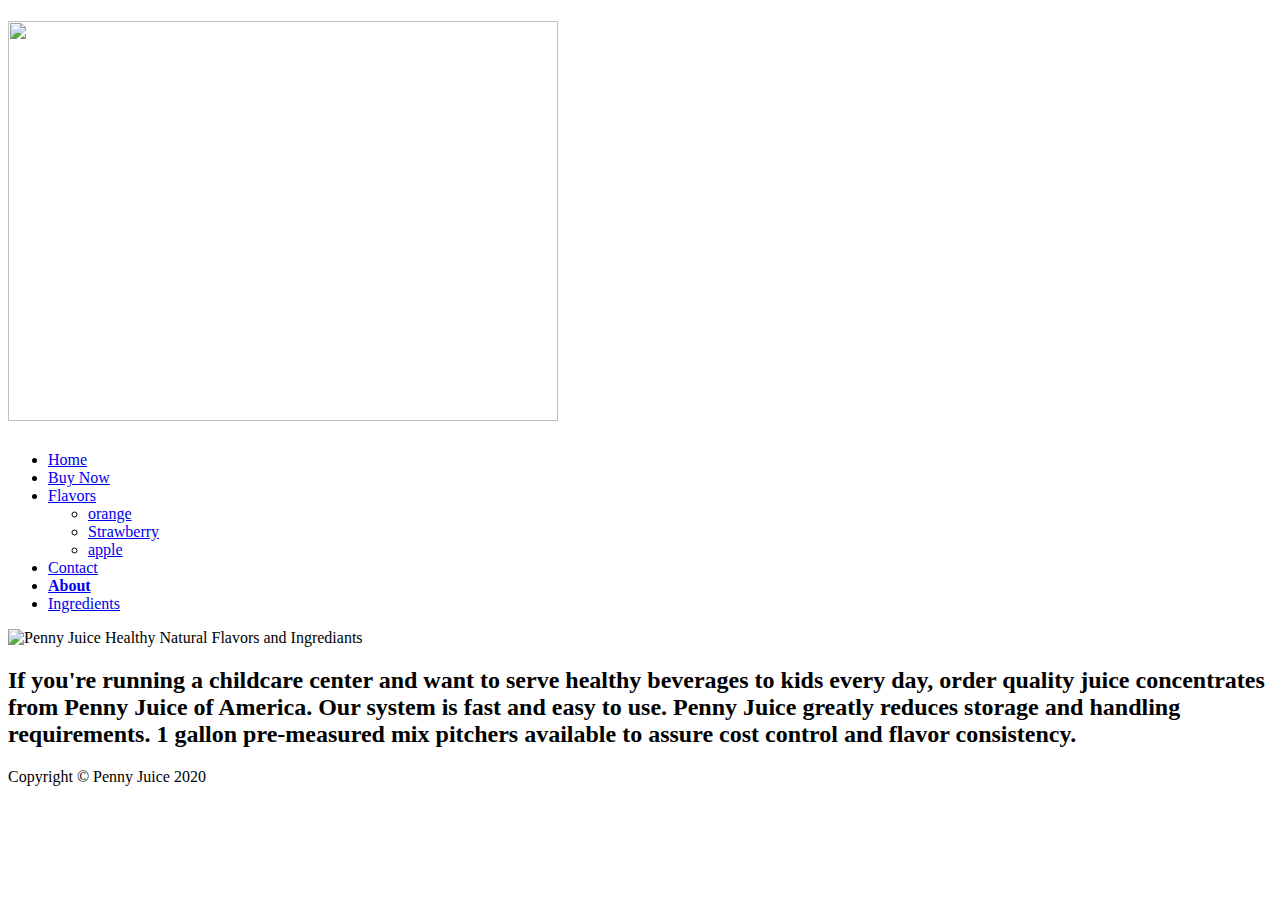
==== about.html @ 9199bb74 "Add files via upload" ====
<!DOCTYPE html>
<html>
<head>
<title>PennyJuice | Fresh | Healthy | Davenport, IA </title>
    <meta name="author" content="Daniel Landa">
    <meta name="keywords" content="100%  Fruit Juice Concentrate/ concentrated juice, 100 percent, blend, Apple, grape, white grape, orange  concentrated, flavors, Childcare, Preschool, Daycare, BASP, Extended Day, Before and After School, Head Start , JUICE, KID, CHILD, Natural, Brand, CACFP, USDA, No sugar added, no added sugar, Real fruit , organic, Best, leader, top, quality, exclusive, better , delicious, FREE DELIVERY">
    <meta name="description" content="563-386-1999 - FREE shipping. Juice concentrates for kids. Different juice flavors in a case. Fruit juice concentrates for childcare centers.">
<link rel="stylesheet" type="text/css" href="../HTML/Style.css"> 
</head>
    
<body>
    <div id="container">
        <div class="header">
            <h1>
                <a href="index.html">
                <img src="../IMAGES/PennyJuiceLogo.png"
                     height="400" width="550">
                </a>
                    
            </h1>
            
            <div class="content">
            
                <div class="topnav">
                    <ul>
                    
                        <li><a href="index.html"x>Home</a></li>
                        <li><a href="Buynow.html">Buy Now</a></li>
                        <li><a href="Flavors.html">Flavors</a>
                            <ul>
                                <li><a href="Orange.html">orange</a></li>
                                <li><a href="Strawberry.html">Strawberry</a></li>
                                <li><a href="Apple.html">apple</a></li>
                            </ul>
                            </li>
                        <li><a href="Contact.html">Contact</a></li>
                        <li><a href="About.html"><b>About</b></a></li>
                        <li><a href="Ingredients.html">Ingredients</a></li>
                    </ul>
                 </div>
            </div>
        </div>
        </div>
                    <div class="flex-container9">
                        <div><img src="../IMAGES/About-Page-Image.jpg" alt="Penny Juice Healthy Natural Flavors and Ingrediants" width="400"
                                  height="300"> </div>
                        <div><h2>If you're running a childcare center and want to serve healthy beverages to kids every day, order quality juice concentrates from Penny Juice of America. 
                        Our system is fast and easy to use. Penny Juice greatly reduces storage and handling requirements. 1 gallon pre-measured mix pitchers available to assure cost control and flavor consistency. </h2></div>
                    </div>
    
    

   
                <div class="footer">
                    Copyright &copy; Penny Juice 2020
                </div>
    
                                                          
    
    
  
   
</body>
</html>
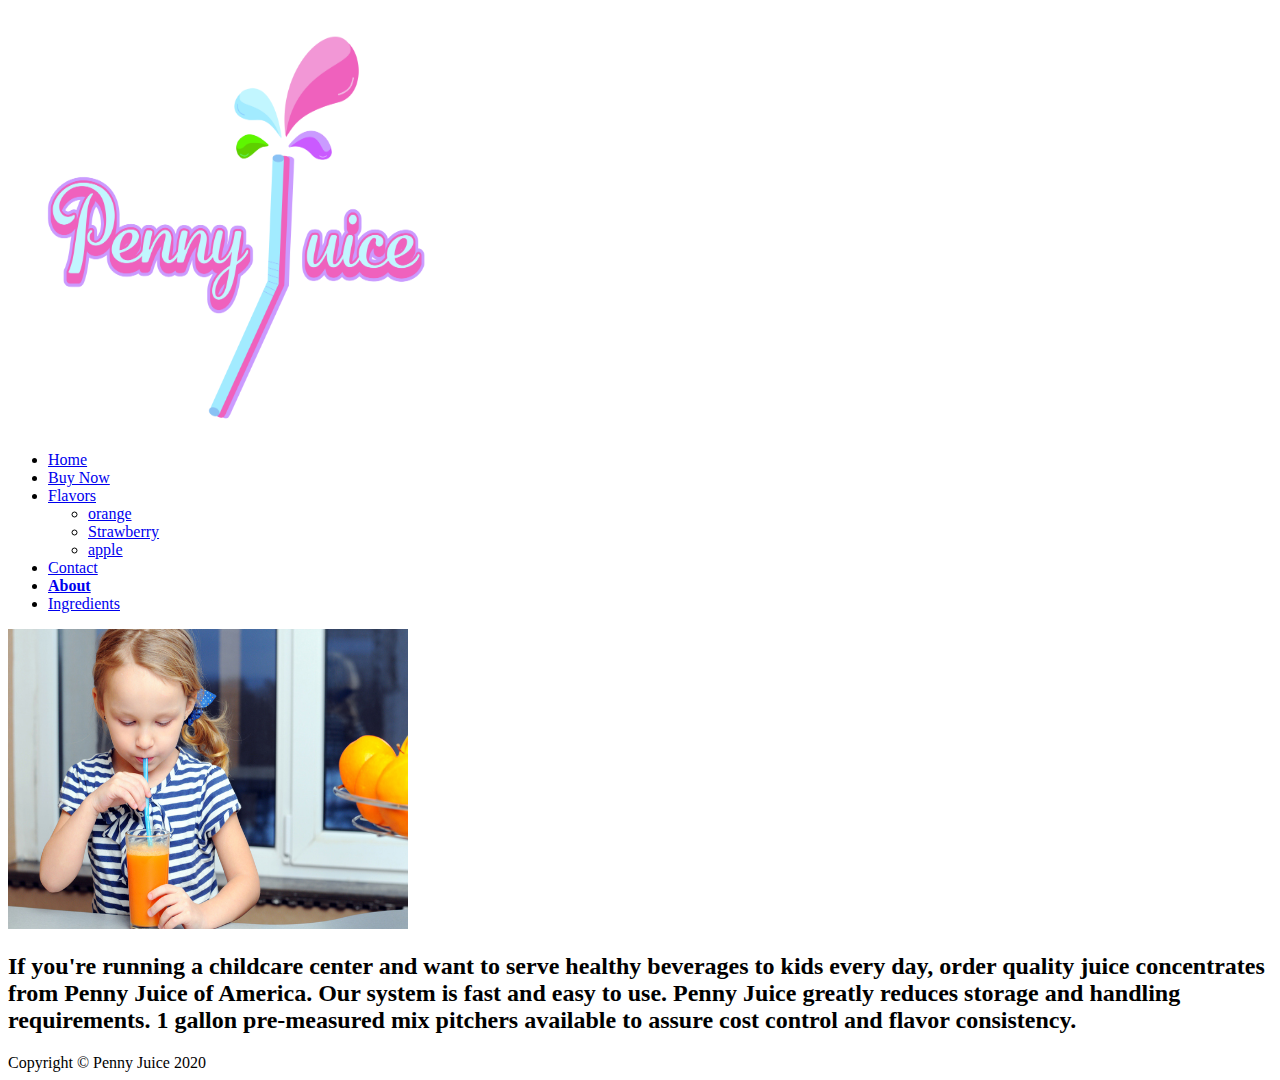
==== commit ab8eb552: "Update about.html" ====
--- a/about.html
+++ b/about.html
@@ -13,7 +13,7 @@
         <div class="header">
             <h1>
                 <a href="index.html">
-                <img src="../IMAGES/PennyJuiceLogo.png"
+                <img src="PennyJuiceLogo.png"
                      height="400" width="550">
                 </a>
                     
@@ -42,7 +42,7 @@
         </div>
         </div>
                     <div class="flex-container9">
-                        <div><img src="../IMAGES/About-Page-Image.jpg" alt="Penny Juice Healthy Natural Flavors and Ingrediants" width="400"
+                        <div><img src="About-Page-Image.jpg" alt="Penny Juice Healthy Natural Flavors and Ingrediants" width="400"
                                   height="300"> </div>
                         <div><h2>If you're running a childcare center and want to serve healthy beverages to kids every day, order quality juice concentrates from Penny Juice of America. 
                         Our system is fast and easy to use. Penny Juice greatly reduces storage and handling requirements. 1 gallon pre-measured mix pitchers available to assure cost control and flavor consistency. </h2></div>
@@ -61,4 +61,4 @@
   
    
 </body>
-</html>+</html>
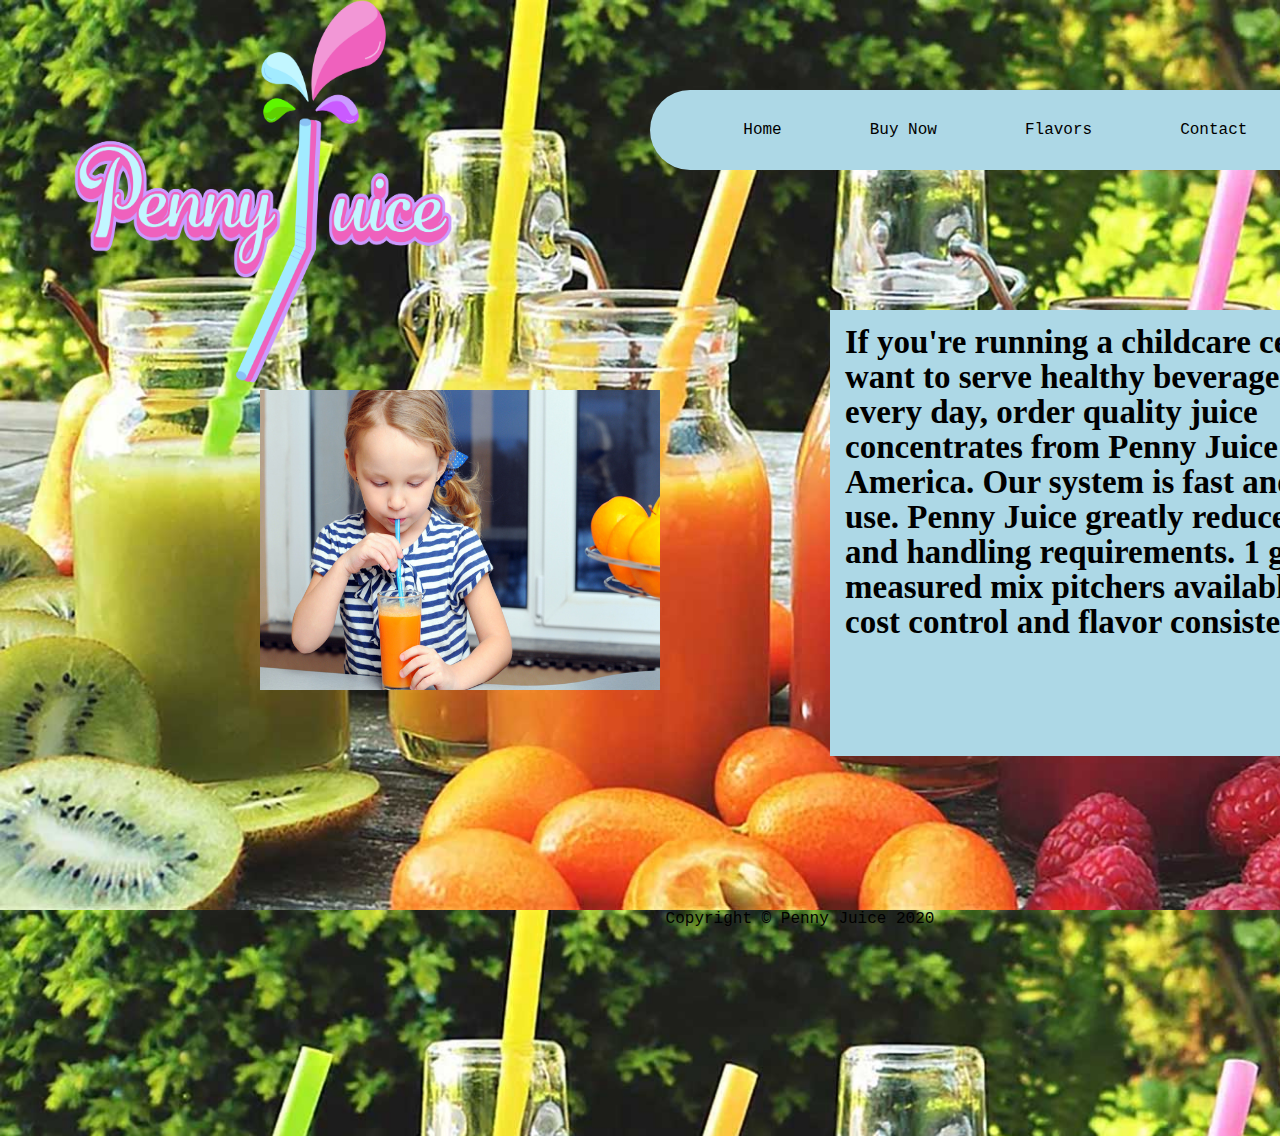
==== commit a7efa467: "Update about.html" ====
--- a/about.html
+++ b/about.html
@@ -5,7 +5,7 @@
     <meta name="author" content="Daniel Landa">
     <meta name="keywords" content="100%  Fruit Juice Concentrate/ concentrated juice, 100 percent, blend, Apple, grape, white grape, orange  concentrated, flavors, Childcare, Preschool, Daycare, BASP, Extended Day, Before and After School, Head Start , JUICE, KID, CHILD, Natural, Brand, CACFP, USDA, No sugar added, no added sugar, Real fruit , organic, Best, leader, top, quality, exclusive, better , delicious, FREE DELIVERY">
     <meta name="description" content="563-386-1999 - FREE shipping. Juice concentrates for kids. Different juice flavors in a case. Fruit juice concentrates for childcare centers.">
-<link rel="stylesheet" type="text/css" href="../HTML/Style.css"> 
+<link rel="stylesheet" type="text/css" href="Style.css"> 
 </head>
     
 <body>
--- a/Style.css
+++ b/Style.css
@@ -0,0 +1,479 @@
+@charset "utf-8";
+/* CSS Document */
+body {
+    background-image: url("juicesnew.jpg");
+    background-size: cover;
+    background-color: white;
+    font-family: monospace;
+    font-size: 16px;
+    width: 1600px;
+    height: 920px;
+    margin: 0px;
+    margin-top: 0px;
+}
+
+
+#container {
+    width: 500px;
+    height: 900px;
+    margin left: 20px;
+    margin-right: 20px; 
+    margin-top: -10px;
+}
+
+
+
+h1 {
+ color: white;
+font-size: 30px;
+margin-top: 20px;
+width: 60px;
+height: 10px;
+position: relative;
+top: -20px;
+left: 20px;
+    
+}
+
+
+h2 {
+    color: black;
+    font-size: 33px;
+    height: 446px;
+    font: cursive;
+    width: 620px;
+    display: block;
+    padding: 10px;
+    background-color: lightblue;
+    line-height: 35px;
+    position: relative;
+    left: 570px;
+    bottom: 380px;
+    font-family: copperplate;
+    
+
+
+}
+
+h3 {
+  font-size: 12px;
+    color: black;
+    margin: 5px;
+    font-size: 20px;
+    line-height: 40px;
+    position: relative;
+    right: -20px;
+    font: monospace;
+}
+
+h4 {
+    text-align: center;
+    line-height: 60px;
+    padding-right: 20px;
+    padding-left: 20px;
+    padding-bottom: 20px;
+    padding-top: 20px;
+    color: whitesmoke;
+    font-size: 45px;
+    font: cursive;
+    position: relative;
+    top: -150px;
+    left: 850px;
+    height: 90px;
+    width: 600px;
+    background-color: lightgray;
+    border-radius: 40px;
+    font-family: cursive;
+    
+}
+
+
+h1, h2, h3, h4, h9 {
+    margin: 0;
+    padding: 15px;
+}
+
+.header {
+    color: white;
+    text-align: left;
+}
+
+.content {
+    padding: 0;
+       
+}
+.topnav {
+    overflow: hidden;
+    background-color:lightblue;
+    position: absolute;
+    width: 1000px;
+    height: 80px;
+    border-radius: 70px;
+    left: 650px;
+    top: 90px
+}
+
+.topnav a {
+    float: left;
+    margin-right: 58px;
+    display: block;
+    color: black;
+    text-align: center;
+    padding: 15px 15px;
+    text-decoration: none;
+    right: 200px;
+}
+.topnav li{
+    list-style:none;
+}
+
+.topnav ul{
+    float: right;
+}
+
+.topnav ul li {
+    float: left;
+    list-style: none;
+    position: relative;
+}
+
+.topnav ul li ul {
+    display: none;
+    position: absolute;
+    background-color: grey;
+    padding: 10px;
+    border-radius: 0px 0px 4px 4px;   
+}
+
+
+.flex-container0{
+    
+    position: relative;
+    width: 200px;
+    height: 200px;
+    
+}
+.flex-container1 {
+    display:inline-flex; 
+    top: -70px;
+    margin-bottom: 0px;
+    position: relative;
+    left: -490px;
+}
+
+.flex-container1 > div {
+  color: white;
+    width: 160px;
+    margin: 10px;
+    margin-left: 25px;
+    margin-top: 80px;
+    margin-right: 90px;
+    text-align: center;
+    line-height: 20px; 
+    position: relative;
+    top: -480px;
+    left: 510px;    
+}
+
+.flex-container9 {
+  color: white;
+    width: 50px;
+    height: 20px;
+    margin-left: 0px;
+    margin-top:0px;
+    margin-right: 0px;
+    margin-bottom: 0px;
+    line-height: 25px;
+    font-size: 100px; 
+    position: relative;
+    top: -500px;
+    left: 260px;
+}
+
+.flex-container2 {
+    display: flex;
+    background-color: none;
+    justify-content: center;
+    clear: both;   
+}
+
+
+.footer {
+    text-align: center;
+    font: monospace;
+}
+
+
+.flex-container3 > div > li {
+    color: black;
+}
+
+.flex-container3 > div > div > li {
+    color: black;
+    text-align: center;
+    
+}
+
+
+.flex-container3 {
+    background-color: lightcyan;
+    width: 520px;
+    height: 4w0px;
+    line-height: 45px;
+    font-size: 20px;
+    padding-left: 20px;
+    padding-bottom: 20px;
+    padding-right: 20px;
+    padding-top: 20px;
+    margin-top: -400px;
+    position: relative;
+    bottom: -20px;
+    right: -200px;
+    top: -70px;
+     
+}
+
+
+
+.flex-container3 > div > h1 {
+    background-color: lightblue;
+    color: black;
+    width: 200px;
+    height: 40px;
+    margin: 1px;
+    text-align: center;
+    line-height: 10px;
+    font-size: 25px;
+    padding left: 10px;
+    padding bottom: 20px;
+    border-radius: 40px;
+    font-family: cursive;
+    
+     
+}
+
+.flex-container3 > div > h2 {
+    background-color: lightblue;
+    width: 390px;
+    height: 8px;
+    margin: 10px;
+    text-align: center;
+    line-height: 10px;
+    font-size: 20px;
+    padding left: 20px;
+    padding bottom: 30px;    
+}
+
+
+     
+input[type=text], select {
+    width: 210px;
+    height: 25px;
+    padding: 20px, 20px;
+    text-align: center;
+    color: lightgray;
+    display: inline-block;
+    border: 1px none;
+    border-radius: 40px;
+    box-sizing: border-box;
+    margin: 10px;
+    margin-left: 30px;
+}
+
+input[type=text]:hover {
+    background-color: lightcyan;
+}
+
+input[type=submit], select {
+    width: 720px;
+    height: 60px;
+    background-color: gre;
+    padding: 100px,100px;
+    place-content: center;
+    border: none;
+    border-radius: 30px;
+    cursor: pointer; 
+    position: relative;
+    left: 400px;
+    top: 30px;
+    
+    
+}
+   
+
+input[type=submit]:hover {
+    background-color: lightblue; 
+
+ }
+        
+
+
+#wowslider-container1 {
+    position: relative;
+    bottom: 200px;
+    top: -600px;
+    left: 3.5in;
+}
+    
+.ws_images {
+    width: 1000px;
+    height: 20px;
+}
+
+#wowslider-container1.ws_gestures {
+    position: relative;
+    left: 400px;
+    right: 20px;
+}
+
+
+
+.form {
+    height: 200px;
+    width: 200px;
+    margin-top: -500px;
+    margin-bottom: -70px;
+    align-items: center;
+     
+}
+   
+
+.flex-container4 {
+    width: 10px;
+    height: 10px;
+    position: relative;
+    top: -517px;
+    bottom: -200px;
+    left: 1030px;
+    right: 200px;
+
+   
+}
+
+*,
+*::before,
+*::after {
+  box-sizing: border-box;
+}
+
+:root {
+  --color-primary: #f6aca2;
+  --color-secondary: #f49b90;
+  --color-tertiary: #f28b7d;
+  --color-quaternary: #f07a6a;
+  --color-quinary: #ee6352;
+  /*
+  --color-primary: #5192ED;
+  --color-secondary: #69A1F0;
+  --color-tertiary: #7EAEF2;
+  --color-quaternary: #90BAF5;
+  --color-quinary: #A2C4F5;
+  */
+}
+
+body2 {
+  min-height: 100vh;
+  font-family: canada-type-gibson, sans-serif;
+  font-weight: 300;
+  font-size: 1.25rem;
+  display: flex;
+  flex-direction: column;
+  justify-content: center;
+  overflow: hidden;
+  background-color: #eff8e2;
+
+}
+
+.content2 {
+  display: flex;
+  align-content: center;
+  justify-content: center;
+position: relative;
+    top: -510px;
+    left: 50px;
+}
+
+
+
+.text_shadows {
+  text-shadow: 3px 3px 0 var(--color-secondary), 6px 6px 0 var(--color-tertiary),
+    9px 9px var(--color-quaternary), 12px 12px 0 var(--color-quinary);
+  font-family: bungee, sans-serif;
+  font-weight: 1000;
+  text-transform: uppercase;
+  font-size: calc(2rem + 5vw);
+  text-align: center;
+  margin: 0;
+  color: var(--color-primary);
+  //color: transparent;
+  //background-color: white;
+  //background-clip: text;
+  animation: shadows 1.2s ease-in infinite, move 1.2s ease-in infinite;
+  letter-spacing: 0.4rem;
+}
+
+@keyframes shadows {
+  0% {
+    text-shadow: none;
+  }
+  10% {
+    text-shadow: 3px 3px 0 var(--color-secondary);
+  }
+  20% {
+    text-shadow: 3px 3px 0 var(--color-secondary),
+      6px 6px 0 var(--color-tertiary);
+  }
+  30% {
+    text-shadow: 3px 3px 0 var(--color-secondary),
+      6px 6px 0 var(--color-tertiary), 9px 9px var(--color-quaternary);
+  }
+  40% {
+    text-shadow: 3px 3px 0 var(--color-secondary),
+      6px 6px 0 var(--color-tertiary), 9px 9px var(--color-quaternary),
+      12px 12px 0 var(--color-quinary);
+  }
+  50% {
+    text-shadow: 3px 3px 0 var(--color-secondary),
+      6px 6px 0 var(--color-tertiary), 9px 9px var(--color-quaternary),
+      12px 12px 0 var(--color-quinary);
+  }
+  60% {
+    text-shadow: 3px 3px 0 var(--color-secondary),
+      6px 6px 0 var(--color-tertiary), 9px 9px var(--color-quaternary),
+      12px 12px 0 var(--color-quinary);
+  }
+  70% {
+    text-shadow: 3px 3px 0 var(--color-secondary),
+      6px 6px 0 var(--color-tertiary), 9px 9px var(--color-quaternary);
+  }
+  80% {
+    text-shadow: 3px 3px 0 var(--color-secondary),
+      6px 6px 0 var(--color-tertiary);
+  }
+  90% {
+    text-shadow: 3px 3px 0 var(--color-secondary);
+  }
+  100% {
+    text-shadow: none;
+  }
+}
+
+@keyframes move {
+  0% {
+    transform: translate(0px, 0px);
+  }
+  40% {
+    transform: translate(-12px, -12px);
+  }
+  50% {
+    transform: translate(-12px, -12px);
+  }
+  60% {
+    transform: translate(-12px, -12px);
+  }
+  100% {
+    transform: translate(0px, 0px);
+  }
+}
+
+
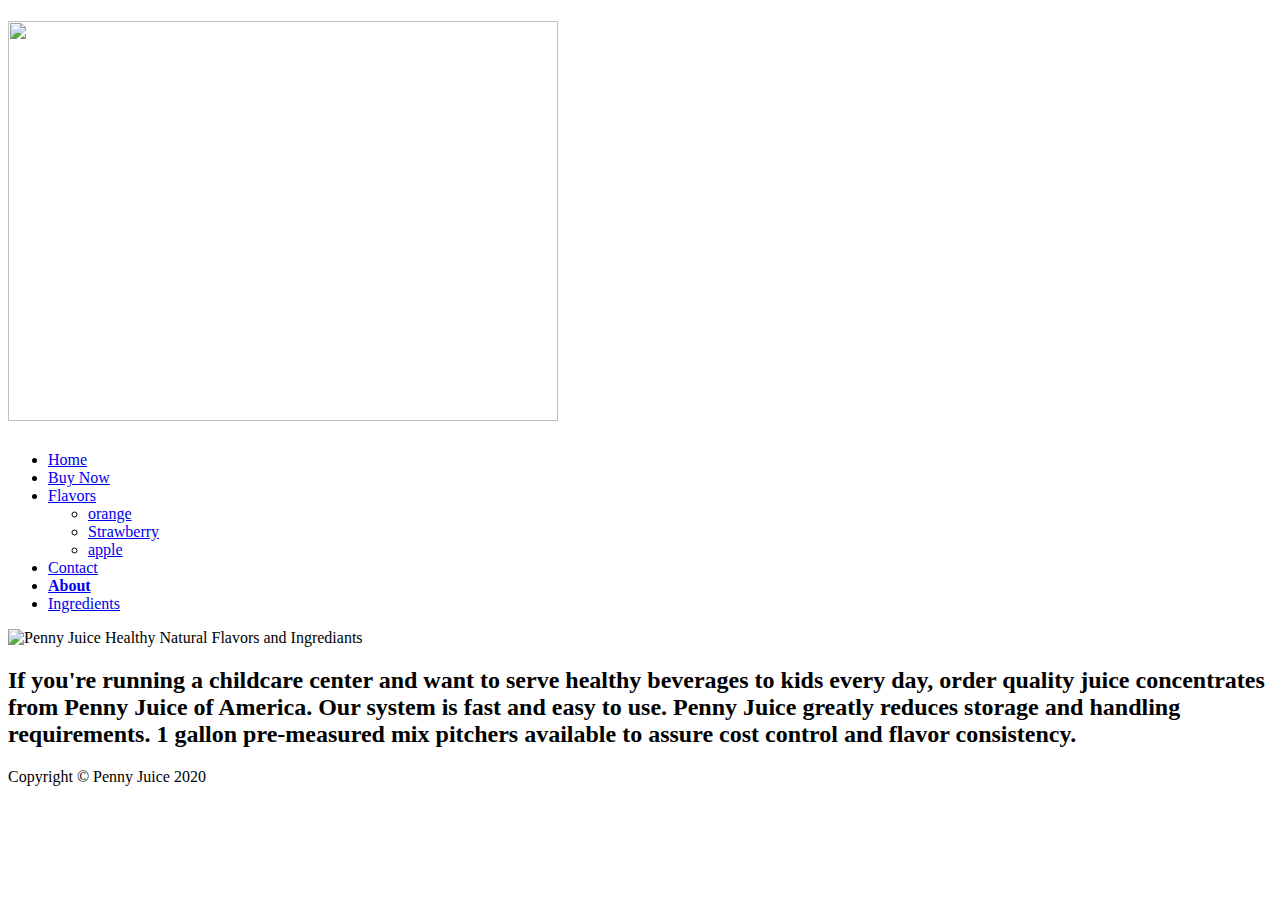
==== commit b90aa22c: "Add files via upload" ====
--- a/about.html
+++ b/about.html
@@ -5,7 +5,7 @@
     <meta name="author" content="Daniel Landa">
     <meta name="keywords" content="100%  Fruit Juice Concentrate/ concentrated juice, 100 percent, blend, Apple, grape, white grape, orange  concentrated, flavors, Childcare, Preschool, Daycare, BASP, Extended Day, Before and After School, Head Start , JUICE, KID, CHILD, Natural, Brand, CACFP, USDA, No sugar added, no added sugar, Real fruit , organic, Best, leader, top, quality, exclusive, better , delicious, FREE DELIVERY">
     <meta name="description" content="563-386-1999 - FREE shipping. Juice concentrates for kids. Different juice flavors in a case. Fruit juice concentrates for childcare centers.">
-<link rel="stylesheet" type="text/css" href="Style.css"> 
+<link rel="stylesheet" type="text/css" href="../HTML/Style.css"> 
 </head>
     
 <body>
@@ -13,7 +13,7 @@
         <div class="header">
             <h1>
                 <a href="index.html">
-                <img src="PennyJuiceLogo.png"
+                <img src="../IMAGES/PennyJuiceLogo.png"
                      height="400" width="550">
                 </a>
                     
@@ -42,7 +42,7 @@
         </div>
         </div>
                     <div class="flex-container9">
-                        <div><img src="About-Page-Image.jpg" alt="Penny Juice Healthy Natural Flavors and Ingrediants" width="400"
+                        <div><img src="../IMAGES/About-Page-Image.jpg" alt="Penny Juice Healthy Natural Flavors and Ingrediants" width="400"
                                   height="300"> </div>
                         <div><h2>If you're running a childcare center and want to serve healthy beverages to kids every day, order quality juice concentrates from Penny Juice of America. 
                         Our system is fast and easy to use. Penny Juice greatly reduces storage and handling requirements. 1 gallon pre-measured mix pitchers available to assure cost control and flavor consistency. </h2></div>
@@ -61,4 +61,4 @@
   
    
 </body>
-</html>
+</html>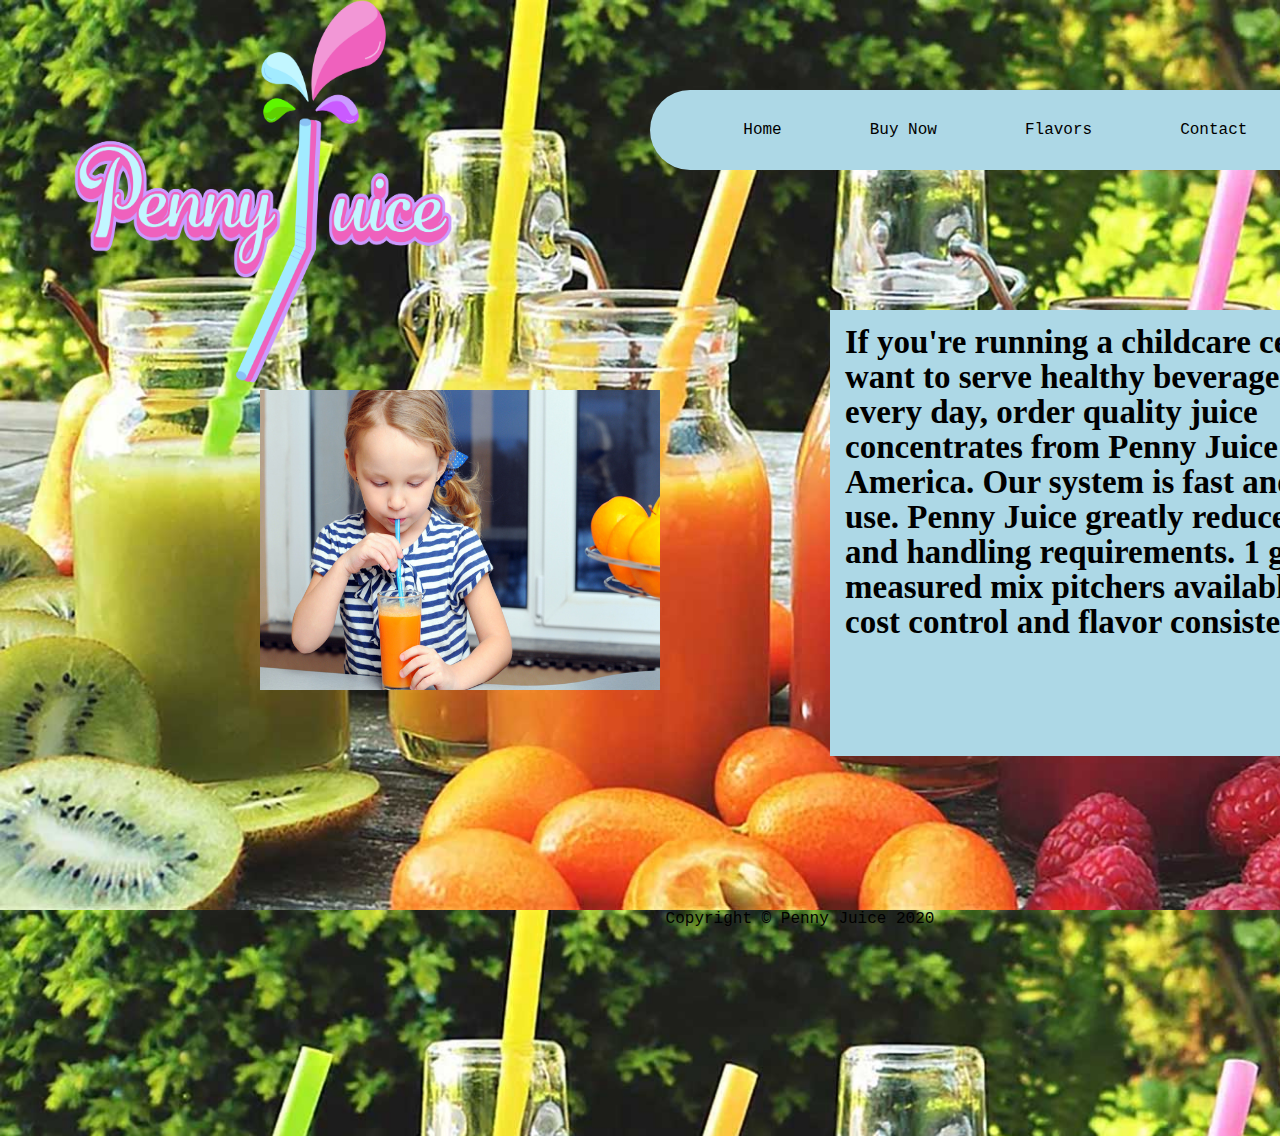
==== commit 828d9ec4: "Update about.html" ====
--- a/about.html
+++ b/about.html
@@ -5,7 +5,7 @@
     <meta name="author" content="Daniel Landa">
     <meta name="keywords" content="100%  Fruit Juice Concentrate/ concentrated juice, 100 percent, blend, Apple, grape, white grape, orange  concentrated, flavors, Childcare, Preschool, Daycare, BASP, Extended Day, Before and After School, Head Start , JUICE, KID, CHILD, Natural, Brand, CACFP, USDA, No sugar added, no added sugar, Real fruit , organic, Best, leader, top, quality, exclusive, better , delicious, FREE DELIVERY">
     <meta name="description" content="563-386-1999 - FREE shipping. Juice concentrates for kids. Different juice flavors in a case. Fruit juice concentrates for childcare centers.">
-<link rel="stylesheet" type="text/css" href="../HTML/Style.css"> 
+<link rel="stylesheet" type="text/css" href="Style.css"> 
 </head>
     
 <body>
@@ -13,7 +13,7 @@
         <div class="header">
             <h1>
                 <a href="index.html">
-                <img src="../IMAGES/PennyJuiceLogo.png"
+                <img src="PennyJuiceLogo.png"
                      height="400" width="550">
                 </a>
                     
@@ -42,7 +42,7 @@
         </div>
         </div>
                     <div class="flex-container9">
-                        <div><img src="../IMAGES/About-Page-Image.jpg" alt="Penny Juice Healthy Natural Flavors and Ingrediants" width="400"
+                        <div><img src="About-Page-Image.jpg" alt="Penny Juice Healthy Natural Flavors and Ingrediants" width="400"
                                   height="300"> </div>
                         <div><h2>If you're running a childcare center and want to serve healthy beverages to kids every day, order quality juice concentrates from Penny Juice of America. 
                         Our system is fast and easy to use. Penny Juice greatly reduces storage and handling requirements. 1 gallon pre-measured mix pitchers available to assure cost control and flavor consistency. </h2></div>
@@ -61,4 +61,4 @@
   
    
 </body>
-</html>+</html>
--- a/Style.css
+++ b/Style.css
@@ -0,0 +1,479 @@
+@charset "utf-8";
+/* CSS Document */
+body {
+    background-image: url("juicesnew.jpg");
+    background-size: cover;
+    background-color: white;
+    font-family: monospace;
+    font-size: 16px;
+    width: 1600px;
+    height: 920px;
+    margin: 0px;
+    margin-top: 0px;
+}
+
+
+#container {
+    width: 500px;
+    height: 900px;
+    margin left: 20px;
+    margin-right: 20px; 
+    margin-top: -10px;
+}
+
+
+
+h1 {
+ color: white;
+font-size: 30px;
+margin-top: 20px;
+width: 60px;
+height: 10px;
+position: relative;
+top: -20px;
+left: 20px;
+    
+}
+
+
+h2 {
+    color: black;
+    font-size: 33px;
+    height: 446px;
+    font: cursive;
+    width: 620px;
+    display: block;
+    padding: 10px;
+    background-color: lightblue;
+    line-height: 35px;
+    position: relative;
+    left: 570px;
+    bottom: 380px;
+    font-family: copperplate;
+    
+
+
+}
+
+h3 {
+  font-size: 12px;
+    color: black;
+    margin: 5px;
+    font-size: 20px;
+    line-height: 40px;
+    position: relative;
+    right: -20px;
+    font: monospace;
+}
+
+h4 {
+    text-align: center;
+    line-height: 60px;
+    padding-right: 20px;
+    padding-left: 20px;
+    padding-bottom: 20px;
+    padding-top: 20px;
+    color: whitesmoke;
+    font-size: 45px;
+    font: cursive;
+    position: relative;
+    top: -150px;
+    left: 850px;
+    height: 90px;
+    width: 600px;
+    background-color: lightgray;
+    border-radius: 40px;
+    font-family: cursive;
+    
+}
+
+
+h1, h2, h3, h4, h9 {
+    margin: 0;
+    padding: 15px;
+}
+
+.header {
+    color: white;
+    text-align: left;
+}
+
+.content {
+    padding: 0;
+       
+}
+.topnav {
+    overflow: hidden;
+    background-color:lightblue;
+    position: absolute;
+    width: 1000px;
+    height: 80px;
+    border-radius: 70px;
+    left: 650px;
+    top: 90px
+}
+
+.topnav a {
+    float: left;
+    margin-right: 58px;
+    display: block;
+    color: black;
+    text-align: center;
+    padding: 15px 15px;
+    text-decoration: none;
+    right: 200px;
+}
+.topnav li{
+    list-style:none;
+}
+
+.topnav ul{
+    float: right;
+}
+
+.topnav ul li {
+    float: left;
+    list-style: none;
+    position: relative;
+}
+
+.topnav ul li ul {
+    display: none;
+    position: absolute;
+    background-color: grey;
+    padding: 10px;
+    border-radius: 0px 0px 4px 4px;   
+}
+
+
+.flex-container0{
+    
+    position: relative;
+    width: 200px;
+    height: 200px;
+    
+}
+.flex-container1 {
+    display:inline-flex; 
+    top: -70px;
+    margin-bottom: 0px;
+    position: relative;
+    left: -490px;
+}
+
+.flex-container1 > div {
+  color: white;
+    width: 160px;
+    margin: 10px;
+    margin-left: 25px;
+    margin-top: 80px;
+    margin-right: 90px;
+    text-align: center;
+    line-height: 20px; 
+    position: relative;
+    top: -480px;
+    left: 510px;    
+}
+
+.flex-container9 {
+  color: white;
+    width: 50px;
+    height: 20px;
+    margin-left: 0px;
+    margin-top:0px;
+    margin-right: 0px;
+    margin-bottom: 0px;
+    line-height: 25px;
+    font-size: 100px; 
+    position: relative;
+    top: -500px;
+    left: 260px;
+}
+
+.flex-container2 {
+    display: flex;
+    background-color: none;
+    justify-content: center;
+    clear: both;   
+}
+
+
+.footer {
+    text-align: center;
+    font: monospace;
+}
+
+
+.flex-container3 > div > li {
+    color: black;
+}
+
+.flex-container3 > div > div > li {
+    color: black;
+    text-align: center;
+    
+}
+
+
+.flex-container3 {
+    background-color: lightcyan;
+    width: 520px;
+    height: 4w0px;
+    line-height: 45px;
+    font-size: 20px;
+    padding-left: 20px;
+    padding-bottom: 20px;
+    padding-right: 20px;
+    padding-top: 20px;
+    margin-top: -400px;
+    position: relative;
+    bottom: -20px;
+    right: -200px;
+    top: -70px;
+     
+}
+
+
+
+.flex-container3 > div > h1 {
+    background-color: lightblue;
+    color: black;
+    width: 200px;
+    height: 40px;
+    margin: 1px;
+    text-align: center;
+    line-height: 10px;
+    font-size: 25px;
+    padding left: 10px;
+    padding bottom: 20px;
+    border-radius: 40px;
+    font-family: cursive;
+    
+     
+}
+
+.flex-container3 > div > h2 {
+    background-color: lightblue;
+    width: 390px;
+    height: 8px;
+    margin: 10px;
+    text-align: center;
+    line-height: 10px;
+    font-size: 20px;
+    padding left: 20px;
+    padding bottom: 30px;    
+}
+
+
+     
+input[type=text], select {
+    width: 210px;
+    height: 25px;
+    padding: 20px, 20px;
+    text-align: center;
+    color: lightgray;
+    display: inline-block;
+    border: 1px none;
+    border-radius: 40px;
+    box-sizing: border-box;
+    margin: 10px;
+    margin-left: 30px;
+}
+
+input[type=text]:hover {
+    background-color: lightcyan;
+}
+
+input[type=submit], select {
+    width: 720px;
+    height: 60px;
+    background-color: gre;
+    padding: 100px,100px;
+    place-content: center;
+    border: none;
+    border-radius: 30px;
+    cursor: pointer; 
+    position: relative;
+    left: 400px;
+    top: 30px;
+    
+    
+}
+   
+
+input[type=submit]:hover {
+    background-color: lightblue; 
+
+ }
+        
+
+
+#wowslider-container1 {
+    position: relative;
+    bottom: 200px;
+    top: -600px;
+    left: 3.5in;
+}
+    
+.ws_images {
+    width: 1000px;
+    height: 20px;
+}
+
+#wowslider-container1.ws_gestures {
+    position: relative;
+    left: 400px;
+    right: 20px;
+}
+
+
+
+.form {
+    height: 200px;
+    width: 200px;
+    margin-top: -500px;
+    margin-bottom: -70px;
+    align-items: center;
+     
+}
+   
+
+.flex-container4 {
+    width: 10px;
+    height: 10px;
+    position: relative;
+    top: -517px;
+    bottom: -200px;
+    left: 1030px;
+    right: 200px;
+
+   
+}
+
+*,
+*::before,
+*::after {
+  box-sizing: border-box;
+}
+
+:root {
+  --color-primary: #f6aca2;
+  --color-secondary: #f49b90;
+  --color-tertiary: #f28b7d;
+  --color-quaternary: #f07a6a;
+  --color-quinary: #ee6352;
+  /*
+  --color-primary: #5192ED;
+  --color-secondary: #69A1F0;
+  --color-tertiary: #7EAEF2;
+  --color-quaternary: #90BAF5;
+  --color-quinary: #A2C4F5;
+  */
+}
+
+body2 {
+  min-height: 100vh;
+  font-family: canada-type-gibson, sans-serif;
+  font-weight: 300;
+  font-size: 1.25rem;
+  display: flex;
+  flex-direction: column;
+  justify-content: center;
+  overflow: hidden;
+  background-color: #eff8e2;
+
+}
+
+.content2 {
+  display: flex;
+  align-content: center;
+  justify-content: center;
+position: relative;
+    top: -510px;
+    left: 50px;
+}
+
+
+
+.text_shadows {
+  text-shadow: 3px 3px 0 var(--color-secondary), 6px 6px 0 var(--color-tertiary),
+    9px 9px var(--color-quaternary), 12px 12px 0 var(--color-quinary);
+  font-family: bungee, sans-serif;
+  font-weight: 1000;
+  text-transform: uppercase;
+  font-size: calc(2rem + 5vw);
+  text-align: center;
+  margin: 0;
+  color: var(--color-primary);
+  //color: transparent;
+  //background-color: white;
+  //background-clip: text;
+  animation: shadows 1.2s ease-in infinite, move 1.2s ease-in infinite;
+  letter-spacing: 0.4rem;
+}
+
+@keyframes shadows {
+  0% {
+    text-shadow: none;
+  }
+  10% {
+    text-shadow: 3px 3px 0 var(--color-secondary);
+  }
+  20% {
+    text-shadow: 3px 3px 0 var(--color-secondary),
+      6px 6px 0 var(--color-tertiary);
+  }
+  30% {
+    text-shadow: 3px 3px 0 var(--color-secondary),
+      6px 6px 0 var(--color-tertiary), 9px 9px var(--color-quaternary);
+  }
+  40% {
+    text-shadow: 3px 3px 0 var(--color-secondary),
+      6px 6px 0 var(--color-tertiary), 9px 9px var(--color-quaternary),
+      12px 12px 0 var(--color-quinary);
+  }
+  50% {
+    text-shadow: 3px 3px 0 var(--color-secondary),
+      6px 6px 0 var(--color-tertiary), 9px 9px var(--color-quaternary),
+      12px 12px 0 var(--color-quinary);
+  }
+  60% {
+    text-shadow: 3px 3px 0 var(--color-secondary),
+      6px 6px 0 var(--color-tertiary), 9px 9px var(--color-quaternary),
+      12px 12px 0 var(--color-quinary);
+  }
+  70% {
+    text-shadow: 3px 3px 0 var(--color-secondary),
+      6px 6px 0 var(--color-tertiary), 9px 9px var(--color-quaternary);
+  }
+  80% {
+    text-shadow: 3px 3px 0 var(--color-secondary),
+      6px 6px 0 var(--color-tertiary);
+  }
+  90% {
+    text-shadow: 3px 3px 0 var(--color-secondary);
+  }
+  100% {
+    text-shadow: none;
+  }
+}
+
+@keyframes move {
+  0% {
+    transform: translate(0px, 0px);
+  }
+  40% {
+    transform: translate(-12px, -12px);
+  }
+  50% {
+    transform: translate(-12px, -12px);
+  }
+  60% {
+    transform: translate(-12px, -12px);
+  }
+  100% {
+    transform: translate(0px, 0px);
+  }
+}
+
+
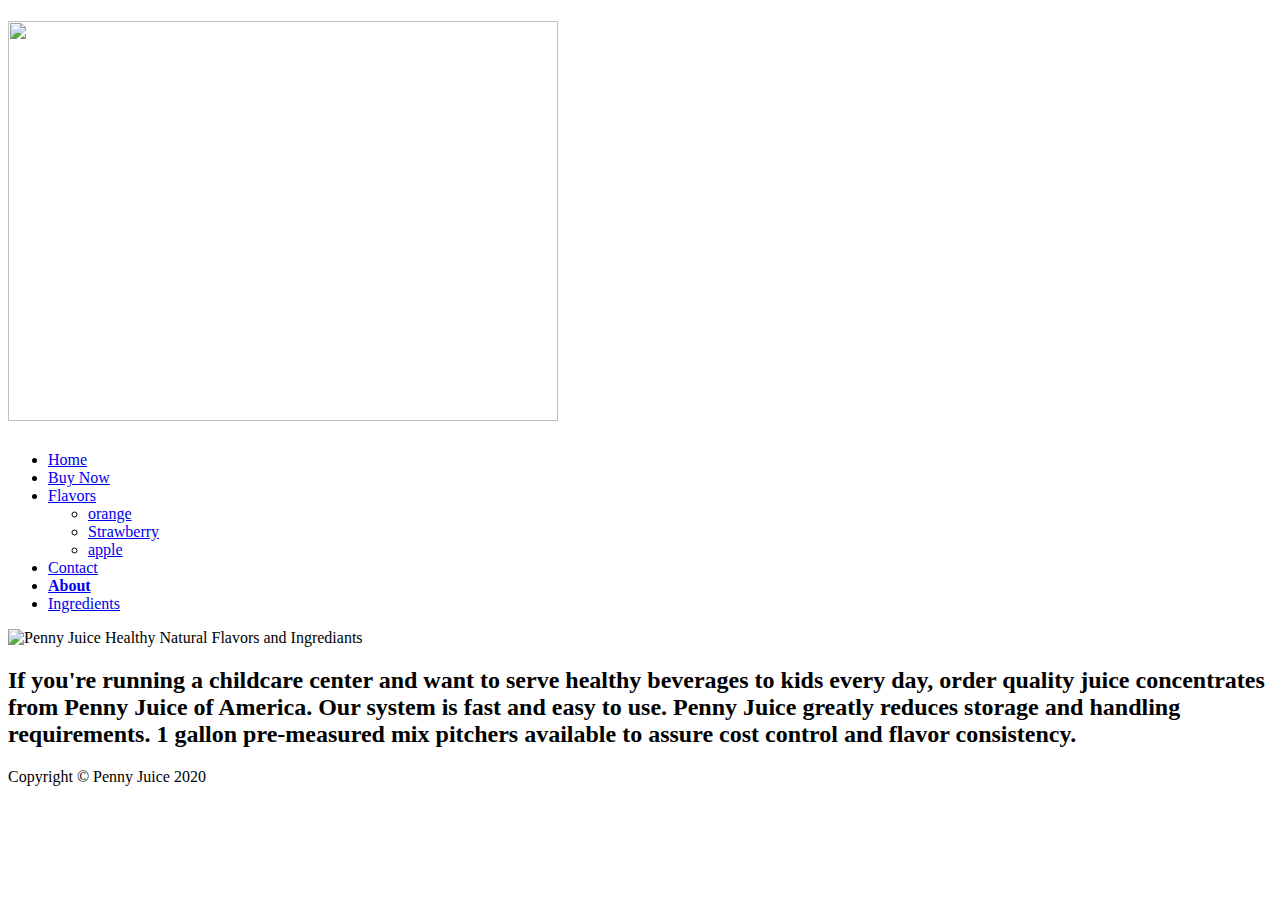
==== commit b3b0816c: "Add files via upload" ====
--- a/about.html
+++ b/about.html
@@ -5,7 +5,7 @@
     <meta name="author" content="Daniel Landa">
     <meta name="keywords" content="100%  Fruit Juice Concentrate/ concentrated juice, 100 percent, blend, Apple, grape, white grape, orange  concentrated, flavors, Childcare, Preschool, Daycare, BASP, Extended Day, Before and After School, Head Start , JUICE, KID, CHILD, Natural, Brand, CACFP, USDA, No sugar added, no added sugar, Real fruit , organic, Best, leader, top, quality, exclusive, better , delicious, FREE DELIVERY">
     <meta name="description" content="563-386-1999 - FREE shipping. Juice concentrates for kids. Different juice flavors in a case. Fruit juice concentrates for childcare centers.">
-<link rel="stylesheet" type="text/css" href="Style.css"> 
+<link rel="stylesheet" type="text/css" href="../HTML/Style.css"> 
 </head>
     
 <body>
@@ -13,7 +13,7 @@
         <div class="header">
             <h1>
                 <a href="index.html">
-                <img src="PennyJuiceLogo.png"
+                <img src="../IMAGES/PennyJuiceLogo.png"
                      height="400" width="550">
                 </a>
                     
@@ -42,7 +42,7 @@
         </div>
         </div>
                     <div class="flex-container9">
-                        <div><img src="About-Page-Image.jpg" alt="Penny Juice Healthy Natural Flavors and Ingrediants" width="400"
+                        <div><img src="../IMAGES/About-Page-Image.jpg" alt="Penny Juice Healthy Natural Flavors and Ingrediants" width="400"
                                   height="300"> </div>
                         <div><h2>If you're running a childcare center and want to serve healthy beverages to kids every day, order quality juice concentrates from Penny Juice of America. 
                         Our system is fast and easy to use. Penny Juice greatly reduces storage and handling requirements. 1 gallon pre-measured mix pitchers available to assure cost control and flavor consistency. </h2></div>
@@ -61,4 +61,4 @@
   
    
 </body>
-</html>
+</html>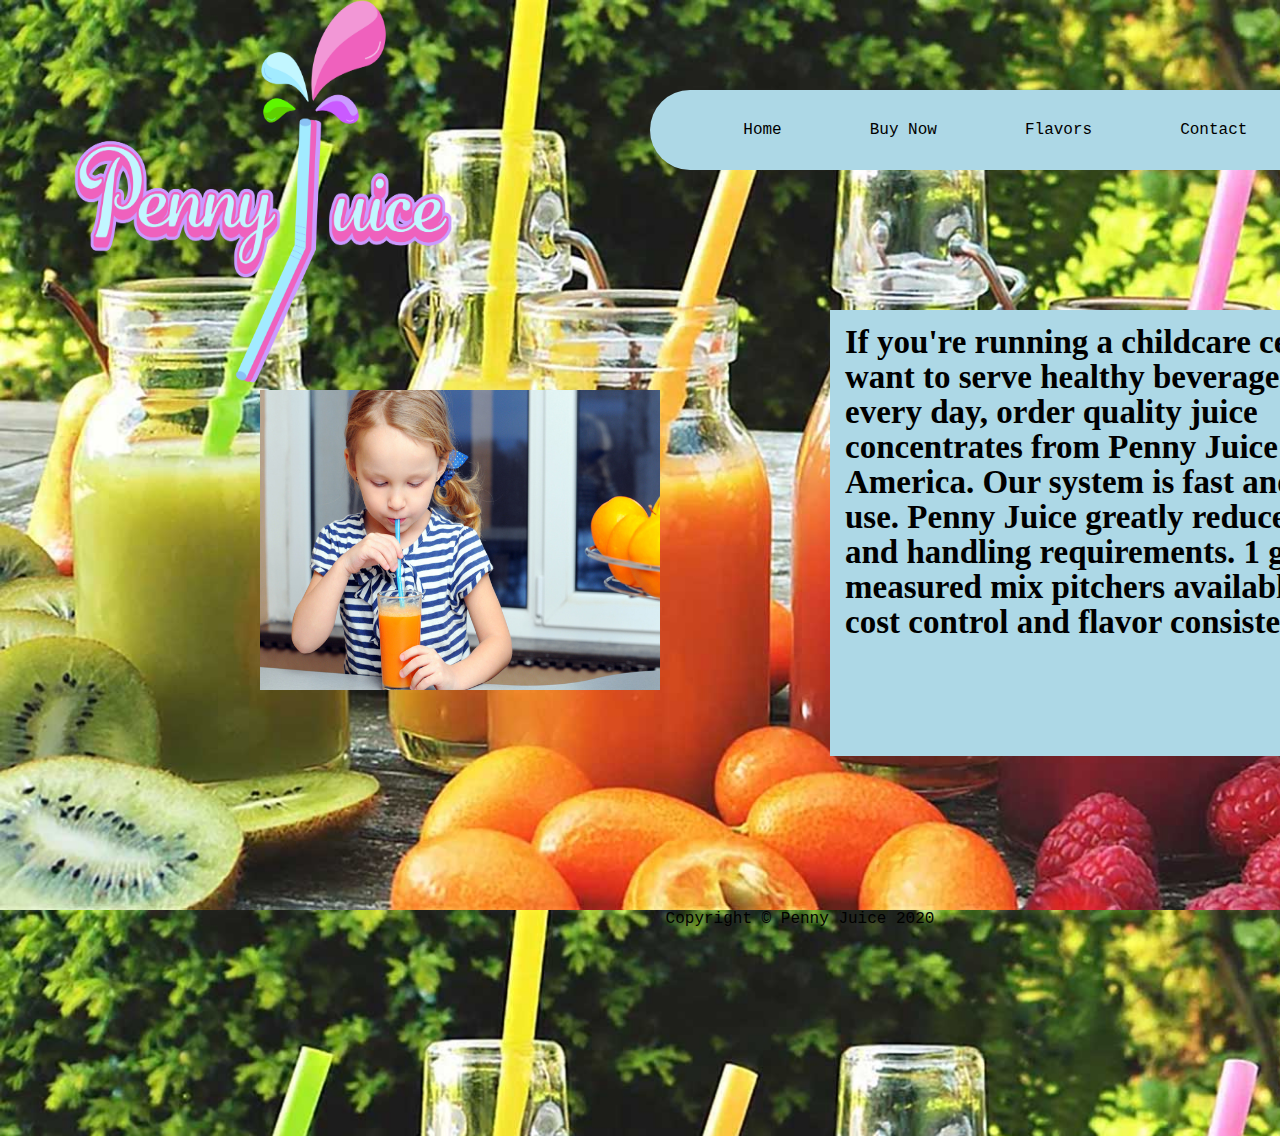
==== commit 51873e4a: "Update about.html" ====
--- a/about.html
+++ b/about.html
@@ -5,7 +5,7 @@
     <meta name="author" content="Daniel Landa">
     <meta name="keywords" content="100%  Fruit Juice Concentrate/ concentrated juice, 100 percent, blend, Apple, grape, white grape, orange  concentrated, flavors, Childcare, Preschool, Daycare, BASP, Extended Day, Before and After School, Head Start , JUICE, KID, CHILD, Natural, Brand, CACFP, USDA, No sugar added, no added sugar, Real fruit , organic, Best, leader, top, quality, exclusive, better , delicious, FREE DELIVERY">
     <meta name="description" content="563-386-1999 - FREE shipping. Juice concentrates for kids. Different juice flavors in a case. Fruit juice concentrates for childcare centers.">
-<link rel="stylesheet" type="text/css" href="../HTML/Style.css"> 
+<link rel="stylesheet" type="text/css" href="Style.css"> 
 </head>
     
 <body>
@@ -13,7 +13,7 @@
         <div class="header">
             <h1>
                 <a href="index.html">
-                <img src="../IMAGES/PennyJuiceLogo.png"
+                <img src="PennyJuiceLogo.png"
                      height="400" width="550">
                 </a>
                     
@@ -42,7 +42,7 @@
         </div>
         </div>
                     <div class="flex-container9">
-                        <div><img src="../IMAGES/About-Page-Image.jpg" alt="Penny Juice Healthy Natural Flavors and Ingrediants" width="400"
+                        <div><img src="About-Page-Image.jpg" alt="Penny Juice Healthy Natural Flavors and Ingrediants" width="400"
                                   height="300"> </div>
                         <div><h2>If you're running a childcare center and want to serve healthy beverages to kids every day, order quality juice concentrates from Penny Juice of America. 
                         Our system is fast and easy to use. Penny Juice greatly reduces storage and handling requirements. 1 gallon pre-measured mix pitchers available to assure cost control and flavor consistency. </h2></div>
@@ -61,4 +61,4 @@
   
    
 </body>
-</html>+</html>
--- a/Style.css
+++ b/Style.css
@@ -0,0 +1,479 @@
+@charset "utf-8";
+/* CSS Document */
+body {
+    background-image: url("juicesnew.jpg");
+    background-size: cover;
+    background-color: white;
+    font-family: monospace;
+    font-size: 16px;
+    width: 1600px;
+    height: 920px;
+    margin: 0px;
+    margin-top: 0px;
+}
+
+
+#container {
+    width: 500px;
+    height: 900px;
+    margin left: 20px;
+    margin-right: 20px; 
+    margin-top: -10px;
+}
+
+
+
+h1 {
+ color: white;
+font-size: 30px;
+margin-top: 20px;
+width: 60px;
+height: 10px;
+position: relative;
+top: -20px;
+left: 20px;
+    
+}
+
+
+h2 {
+    color: black;
+    font-size: 33px;
+    height: 446px;
+    font: cursive;
+    width: 620px;
+    display: block;
+    padding: 10px;
+    background-color: lightblue;
+    line-height: 35px;
+    position: relative;
+    left: 570px;
+    bottom: 380px;
+    font-family: copperplate;
+    
+
+
+}
+
+h3 {
+  font-size: 12px;
+    color: black;
+    margin: 5px;
+    font-size: 20px;
+    line-height: 40px;
+    position: relative;
+    right: -20px;
+    font: monospace;
+}
+
+h4 {
+    text-align: center;
+    line-height: 60px;
+    padding-right: 20px;
+    padding-left: 20px;
+    padding-bottom: 20px;
+    padding-top: 20px;
+    color: whitesmoke;
+    font-size: 45px;
+    font: cursive;
+    position: relative;
+    top: -150px;
+    left: 850px;
+    height: 90px;
+    width: 600px;
+    background-color: lightgray;
+    border-radius: 40px;
+    font-family: cursive;
+    
+}
+
+
+h1, h2, h3, h4, h9 {
+    margin: 0;
+    padding: 15px;
+}
+
+.header {
+    color: white;
+    text-align: left;
+}
+
+.content {
+    padding: 0;
+       
+}
+.topnav {
+    overflow: hidden;
+    background-color:lightblue;
+    position: absolute;
+    width: 1000px;
+    height: 80px;
+    border-radius: 70px;
+    left: 650px;
+    top: 90px
+}
+
+.topnav a {
+    float: left;
+    margin-right: 58px;
+    display: block;
+    color: black;
+    text-align: center;
+    padding: 15px 15px;
+    text-decoration: none;
+    right: 200px;
+}
+.topnav li{
+    list-style:none;
+}
+
+.topnav ul{
+    float: right;
+}
+
+.topnav ul li {
+    float: left;
+    list-style: none;
+    position: relative;
+}
+
+.topnav ul li ul {
+    display: none;
+    position: absolute;
+    background-color: grey;
+    padding: 10px;
+    border-radius: 0px 0px 4px 4px;   
+}
+
+
+.flex-container0{
+    
+    position: relative;
+    width: 200px;
+    height: 200px;
+    
+}
+.flex-container1 {
+    display:inline-flex; 
+    top: -70px;
+    margin-bottom: 0px;
+    position: relative;
+    left: -490px;
+}
+
+.flex-container1 > div {
+  color: white;
+    width: 160px;
+    margin: 10px;
+    margin-left: 25px;
+    margin-top: 80px;
+    margin-right: 90px;
+    text-align: center;
+    line-height: 20px; 
+    position: relative;
+    top: -480px;
+    left: 510px;    
+}
+
+.flex-container9 {
+  color: white;
+    width: 50px;
+    height: 20px;
+    margin-left: 0px;
+    margin-top:0px;
+    margin-right: 0px;
+    margin-bottom: 0px;
+    line-height: 25px;
+    font-size: 100px; 
+    position: relative;
+    top: -500px;
+    left: 260px;
+}
+
+.flex-container2 {
+    display: flex;
+    background-color: none;
+    justify-content: center;
+    clear: both;   
+}
+
+
+.footer {
+    text-align: center;
+    font: monospace;
+}
+
+
+.flex-container3 > div > li {
+    color: black;
+}
+
+.flex-container3 > div > div > li {
+    color: black;
+    text-align: center;
+    
+}
+
+
+.flex-container3 {
+    background-color: lightcyan;
+    width: 520px;
+    height: 4w0px;
+    line-height: 45px;
+    font-size: 20px;
+    padding-left: 20px;
+    padding-bottom: 20px;
+    padding-right: 20px;
+    padding-top: 20px;
+    margin-top: -400px;
+    position: relative;
+    bottom: -20px;
+    right: -200px;
+    top: -70px;
+     
+}
+
+
+
+.flex-container3 > div > h1 {
+    background-color: lightblue;
+    color: black;
+    width: 200px;
+    height: 40px;
+    margin: 1px;
+    text-align: center;
+    line-height: 10px;
+    font-size: 25px;
+    padding left: 10px;
+    padding bottom: 20px;
+    border-radius: 40px;
+    font-family: cursive;
+    
+     
+}
+
+.flex-container3 > div > h2 {
+    background-color: lightblue;
+    width: 390px;
+    height: 8px;
+    margin: 10px;
+    text-align: center;
+    line-height: 10px;
+    font-size: 20px;
+    padding left: 20px;
+    padding bottom: 30px;    
+}
+
+
+     
+input[type=text], select {
+    width: 210px;
+    height: 25px;
+    padding: 20px, 20px;
+    text-align: center;
+    color: lightgray;
+    display: inline-block;
+    border: 1px none;
+    border-radius: 40px;
+    box-sizing: border-box;
+    margin: 10px;
+    margin-left: 30px;
+}
+
+input[type=text]:hover {
+    background-color: lightcyan;
+}
+
+input[type=submit], select {
+    width: 720px;
+    height: 60px;
+    background-color: gre;
+    padding: 100px,100px;
+    place-content: center;
+    border: none;
+    border-radius: 30px;
+    cursor: pointer; 
+    position: relative;
+    left: 400px;
+    top: 30px;
+    
+    
+}
+   
+
+input[type=submit]:hover {
+    background-color: lightblue; 
+
+ }
+        
+
+
+#wowslider-container1 {
+    position: relative;
+    bottom: 200px;
+    top: -600px;
+    left: 3.5in;
+}
+    
+.ws_images {
+    width: 1000px;
+    height: 20px;
+}
+
+#wowslider-container1.ws_gestures {
+    position: relative;
+    left: 400px;
+    right: 20px;
+}
+
+
+
+.form {
+    height: 200px;
+    width: 200px;
+    margin-top: -500px;
+    margin-bottom: -70px;
+    align-items: center;
+     
+}
+   
+
+.flex-container4 {
+    width: 10px;
+    height: 10px;
+    position: relative;
+    top: -517px;
+    bottom: -200px;
+    left: 1030px;
+    right: 200px;
+
+   
+}
+
+*,
+*::before,
+*::after {
+  box-sizing: border-box;
+}
+
+:root {
+  --color-primary: #f6aca2;
+  --color-secondary: #f49b90;
+  --color-tertiary: #f28b7d;
+  --color-quaternary: #f07a6a;
+  --color-quinary: #ee6352;
+  /*
+  --color-primary: #5192ED;
+  --color-secondary: #69A1F0;
+  --color-tertiary: #7EAEF2;
+  --color-quaternary: #90BAF5;
+  --color-quinary: #A2C4F5;
+  */
+}
+
+body2 {
+  min-height: 100vh;
+  font-family: canada-type-gibson, sans-serif;
+  font-weight: 300;
+  font-size: 1.25rem;
+  display: flex;
+  flex-direction: column;
+  justify-content: center;
+  overflow: hidden;
+  background-color: #eff8e2;
+
+}
+
+.content2 {
+  display: flex;
+  align-content: center;
+  justify-content: center;
+position: relative;
+    top: -510px;
+    left: 50px;
+}
+
+
+
+.text_shadows {
+  text-shadow: 3px 3px 0 var(--color-secondary), 6px 6px 0 var(--color-tertiary),
+    9px 9px var(--color-quaternary), 12px 12px 0 var(--color-quinary);
+  font-family: bungee, sans-serif;
+  font-weight: 1000;
+  text-transform: uppercase;
+  font-size: calc(2rem + 5vw);
+  text-align: center;
+  margin: 0;
+  color: var(--color-primary);
+  //color: transparent;
+  //background-color: white;
+  //background-clip: text;
+  animation: shadows 1.2s ease-in infinite, move 1.2s ease-in infinite;
+  letter-spacing: 0.4rem;
+}
+
+@keyframes shadows {
+  0% {
+    text-shadow: none;
+  }
+  10% {
+    text-shadow: 3px 3px 0 var(--color-secondary);
+  }
+  20% {
+    text-shadow: 3px 3px 0 var(--color-secondary),
+      6px 6px 0 var(--color-tertiary);
+  }
+  30% {
+    text-shadow: 3px 3px 0 var(--color-secondary),
+      6px 6px 0 var(--color-tertiary), 9px 9px var(--color-quaternary);
+  }
+  40% {
+    text-shadow: 3px 3px 0 var(--color-secondary),
+      6px 6px 0 var(--color-tertiary), 9px 9px var(--color-quaternary),
+      12px 12px 0 var(--color-quinary);
+  }
+  50% {
+    text-shadow: 3px 3px 0 var(--color-secondary),
+      6px 6px 0 var(--color-tertiary), 9px 9px var(--color-quaternary),
+      12px 12px 0 var(--color-quinary);
+  }
+  60% {
+    text-shadow: 3px 3px 0 var(--color-secondary),
+      6px 6px 0 var(--color-tertiary), 9px 9px var(--color-quaternary),
+      12px 12px 0 var(--color-quinary);
+  }
+  70% {
+    text-shadow: 3px 3px 0 var(--color-secondary),
+      6px 6px 0 var(--color-tertiary), 9px 9px var(--color-quaternary);
+  }
+  80% {
+    text-shadow: 3px 3px 0 var(--color-secondary),
+      6px 6px 0 var(--color-tertiary);
+  }
+  90% {
+    text-shadow: 3px 3px 0 var(--color-secondary);
+  }
+  100% {
+    text-shadow: none;
+  }
+}
+
+@keyframes move {
+  0% {
+    transform: translate(0px, 0px);
+  }
+  40% {
+    transform: translate(-12px, -12px);
+  }
+  50% {
+    transform: translate(-12px, -12px);
+  }
+  60% {
+    transform: translate(-12px, -12px);
+  }
+  100% {
+    transform: translate(0px, 0px);
+  }
+}
+
+
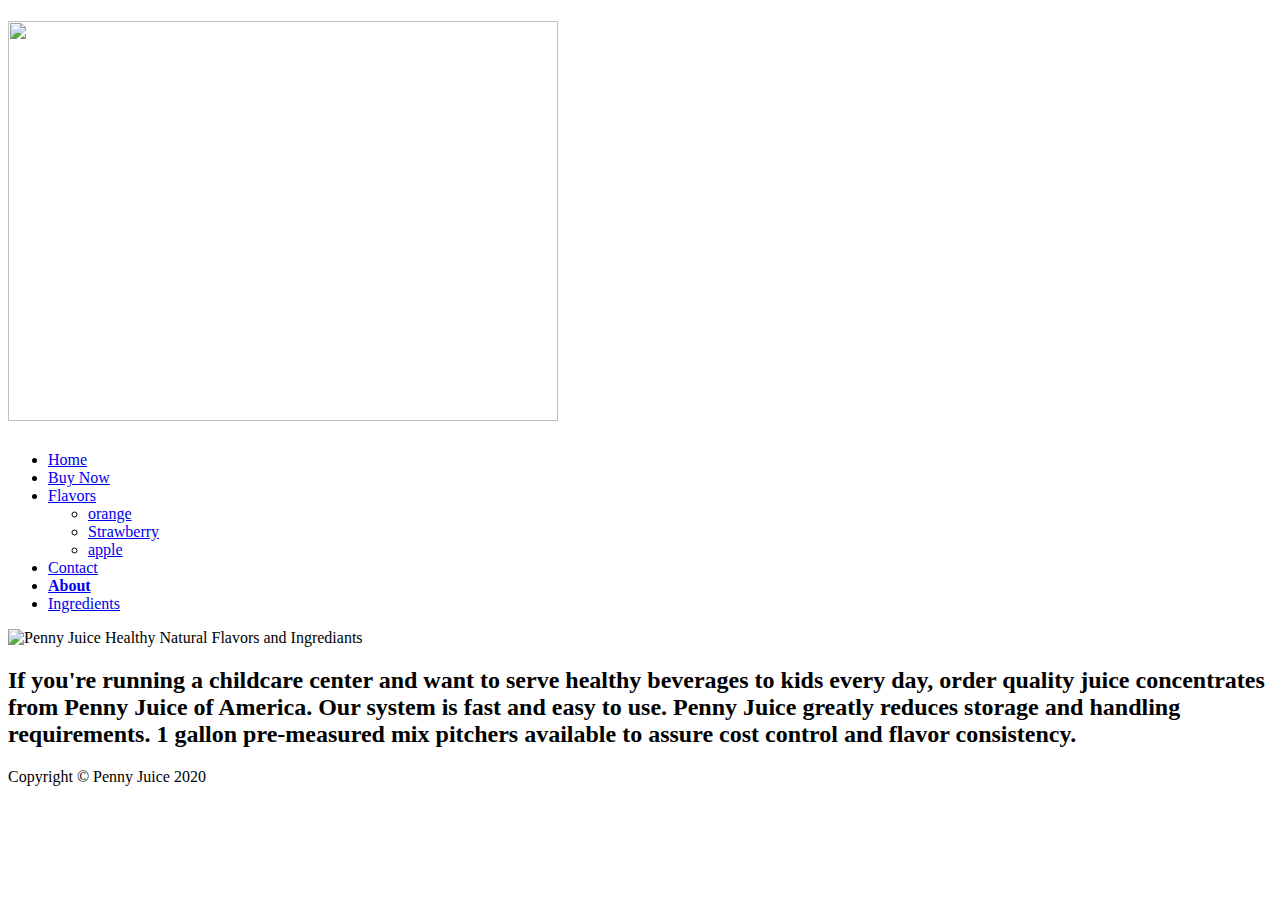
==== commit 43856282: "Add files via upload" ====
--- a/about.html
+++ b/about.html
@@ -5,7 +5,7 @@
     <meta name="author" content="Daniel Landa">
     <meta name="keywords" content="100%  Fruit Juice Concentrate/ concentrated juice, 100 percent, blend, Apple, grape, white grape, orange  concentrated, flavors, Childcare, Preschool, Daycare, BASP, Extended Day, Before and After School, Head Start , JUICE, KID, CHILD, Natural, Brand, CACFP, USDA, No sugar added, no added sugar, Real fruit , organic, Best, leader, top, quality, exclusive, better , delicious, FREE DELIVERY">
     <meta name="description" content="563-386-1999 - FREE shipping. Juice concentrates for kids. Different juice flavors in a case. Fruit juice concentrates for childcare centers.">
-<link rel="stylesheet" type="text/css" href="Style.css"> 
+<link rel="stylesheet" type="text/css" href="../HTML/Style.css"> 
 </head>
     
 <body>
@@ -13,7 +13,7 @@
         <div class="header">
             <h1>
                 <a href="index.html">
-                <img src="PennyJuiceLogo.png"
+                <img src="../IMAGES/PennyJuiceLogo.png"
                      height="400" width="550">
                 </a>
                     
@@ -42,7 +42,7 @@
         </div>
         </div>
                     <div class="flex-container9">
-                        <div><img src="About-Page-Image.jpg" alt="Penny Juice Healthy Natural Flavors and Ingrediants" width="400"
+                        <div><img src="../IMAGES/About-Page-Image.jpg" alt="Penny Juice Healthy Natural Flavors and Ingrediants" width="400"
                                   height="300"> </div>
                         <div><h2>If you're running a childcare center and want to serve healthy beverages to kids every day, order quality juice concentrates from Penny Juice of America. 
                         Our system is fast and easy to use. Penny Juice greatly reduces storage and handling requirements. 1 gallon pre-measured mix pitchers available to assure cost control and flavor consistency. </h2></div>
@@ -61,4 +61,4 @@
   
    
 </body>
-</html>
+</html>